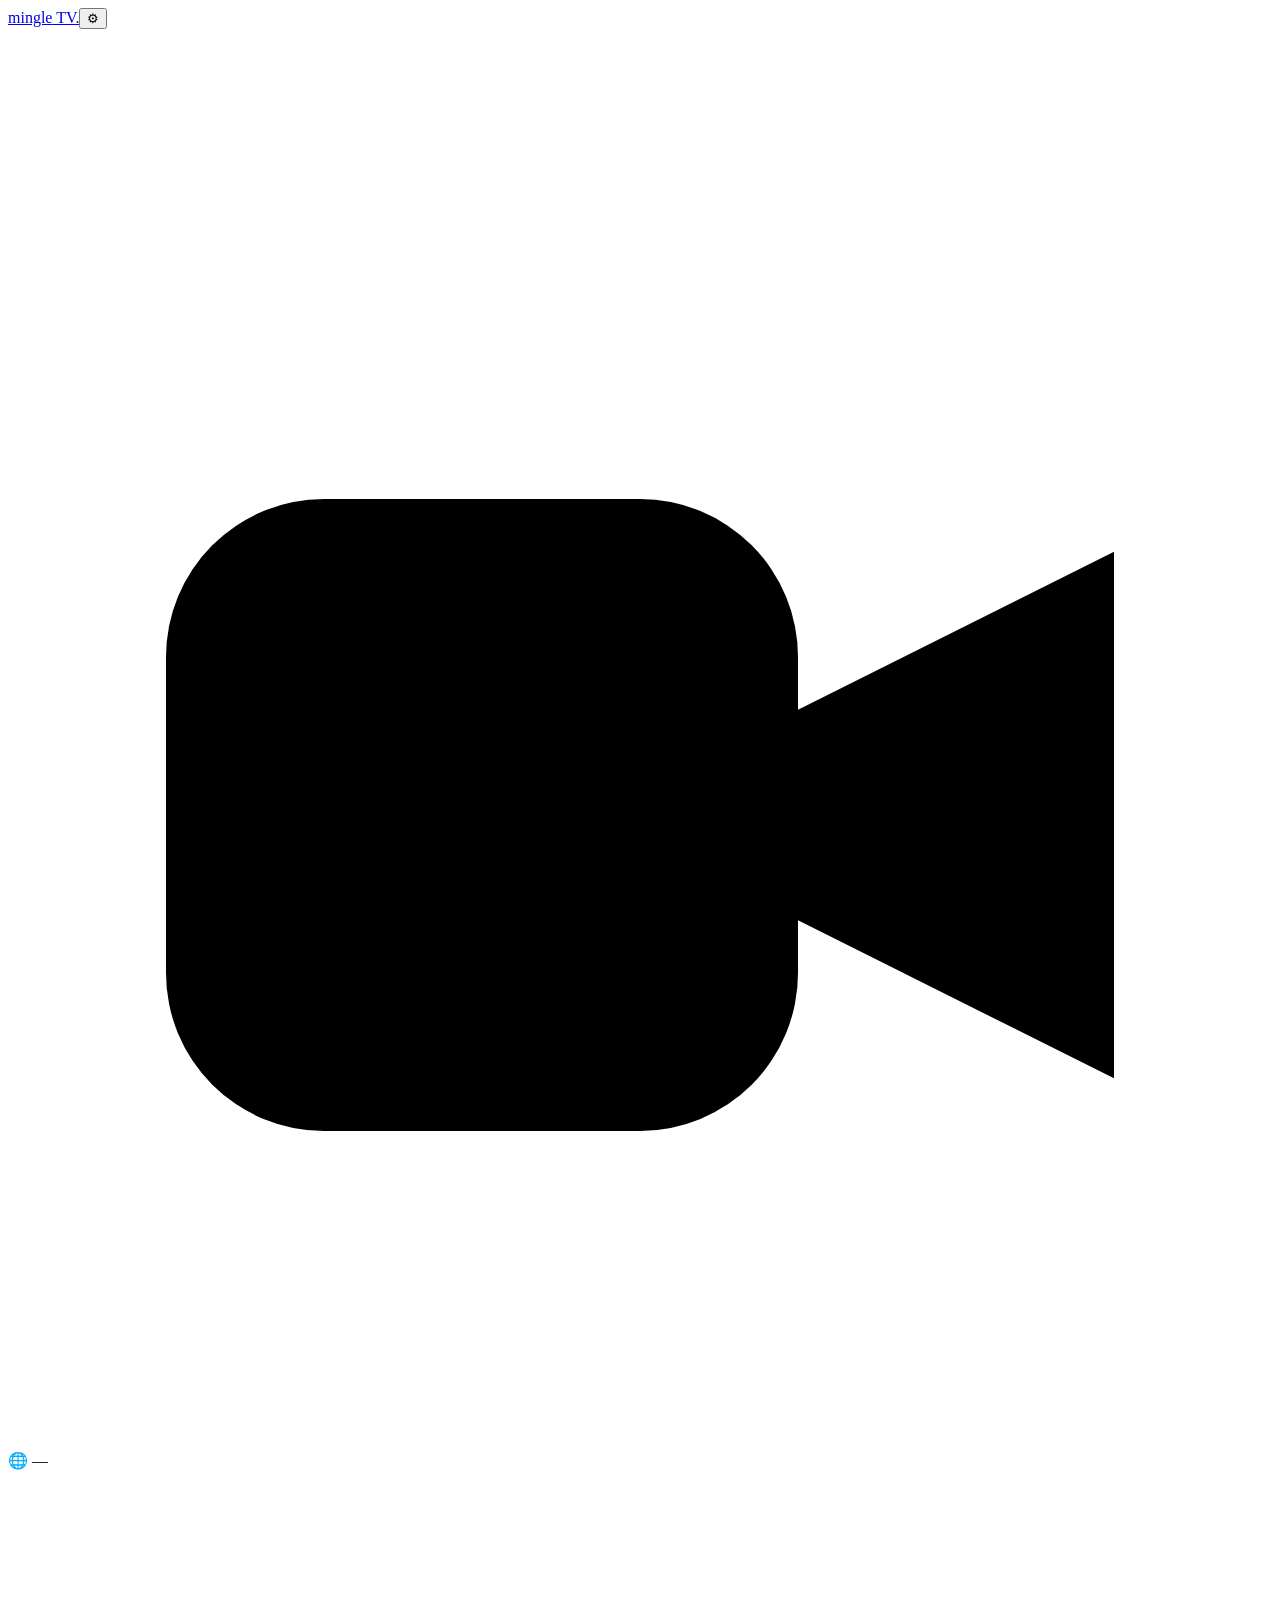
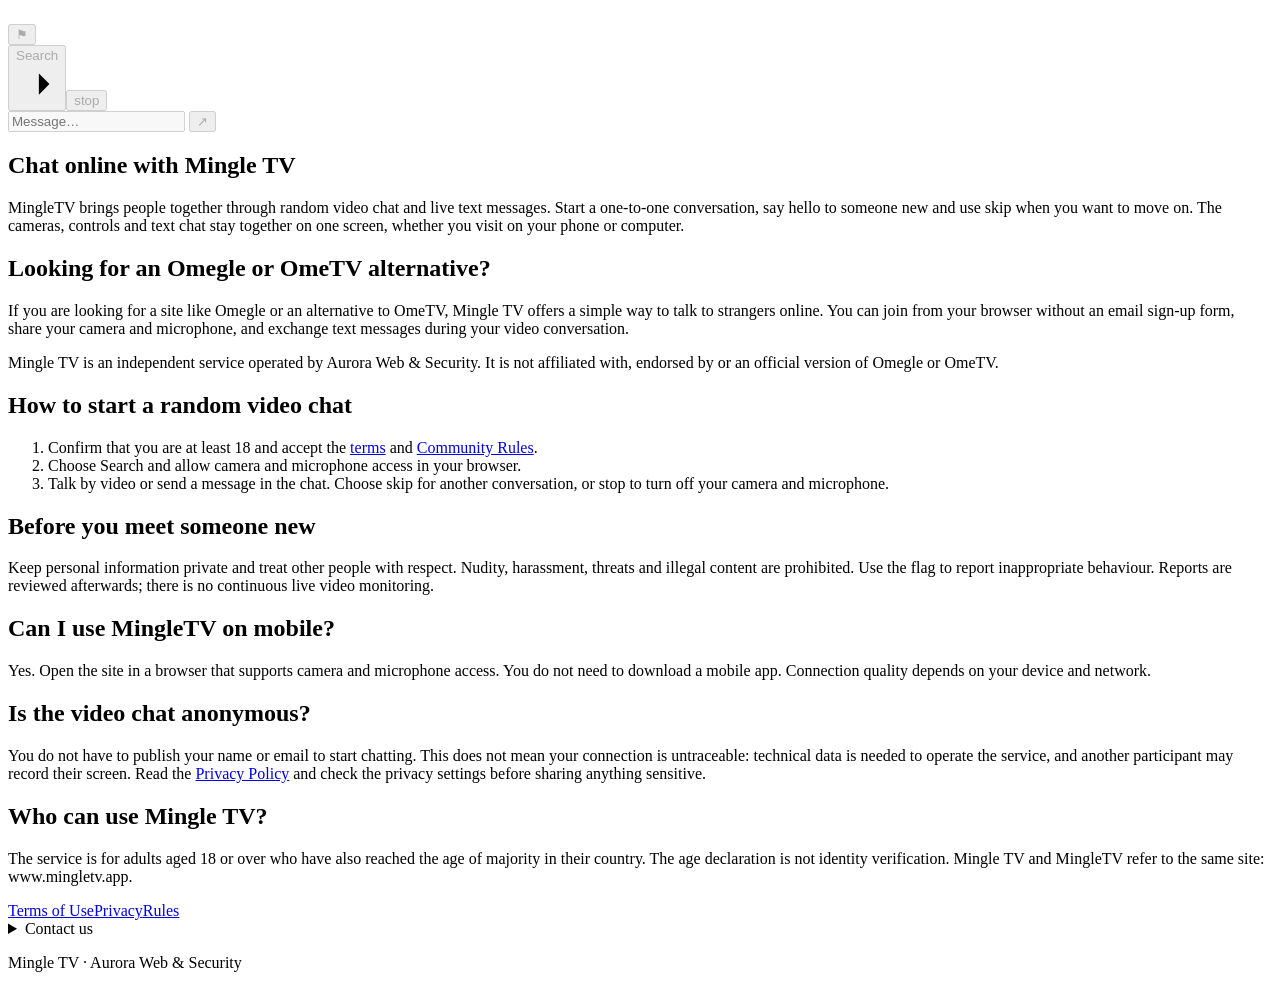
==== public/index.html @ ba4afce9 "Add public SEO metadata, discoverable content and sitemap" ====
﻿<!doctype html>
<html lang="en">
<head><meta charset="UTF-8"><meta name="viewport" content="width=device-width,initial-scale=1"><meta name="theme-color" content="#101211"><title>Mingle TV — Chat Online &amp; Random Video Chat</title><meta name="description" content="Chat online with MingleTV: meet new people through random video chat and live text messages. An independent Omegle and OmeTV alternative for adults 18+."><link rel="canonical" href="https://www.mingletv.app/"><meta name="robots" content="index,follow,max-image-preview:large"><meta property="og:type" content="website"><meta property="og:site_name" content="Mingle TV"><meta property="og:title" content="Mingle TV — Chat Online &amp; Random Video Chat"><meta property="og:description" content="Meet new people in one-to-one video conversations. Live text chat, easy skip controls, and no email sign-up form. Adults 18+."><meta property="og:url" content="https://www.mingletv.app/"><link rel="icon" href="/favicon.svg" type="image/svg+xml"><link rel="stylesheet" href="/style.css"><script src="/config.js" defer></script><script src="/legal.js" defer></script><script src="/privacy.js" defer></script><script src="/app.js" defer></script></head>
<body class="chat-page">
<header><a href="/" aria-label="Mingle TV home">mingle<span> TV.</span></a><button id="privacyOpen" class="quiet" aria-label="Privacy and settings" title="Privacy and settings">⚙</button></header>
<main class="chat-layout">
<section class="videos" aria-label="Video conversation">
<div class="video-panel" id="localPanel">
<video id="localVideo" autoplay playsinline muted aria-label="Your camera"></video>
<div class="placeholder" id="localPlaceholder" aria-hidden="true"><svg viewBox="0 0 24 24"><rect x="3" y="6" width="12" height="12" rx="3"/><path d="m15 10 6-3v10l-6-3"/></svg></div>
<span class="country" id="localCountry" aria-label="Your country">🌐 —</span>
</div>
<div class="video-panel" id="remotePanel" data-state="idle">
<video id="remoteVideo" autoplay playsinline aria-label="Stranger camera"></video>
<div class="placeholder" id="remotePlaceholder" aria-hidden="true"><span class="search-ring"></span></div>
<span class="country" id="remoteCountry" aria-label="Stranger country" hidden>🌐 —</span>
<button id="reportOpen" class="quiet report-open" aria-label="Report this person" title="Report this person" disabled>⚑</button>
</div>
</section>
<div class="controls-panel">
<div class="actions"><button id="start" disabled><span id="buttonLabel">Search</span><svg viewBox="0 0 24 24" aria-hidden="true"><path d="M4 12h15m-6-6 6 6-6 6"/></svg></button><button id="stop" disabled>stop</button></div>
<p id="error" role="alert" hidden></p>
</div>
<section class="chat" aria-label="Text chat">
<div id="messages" role="log" aria-live="polite" aria-label="Messages"></div>
<form id="chatForm">
<input id="message" aria-label="Your message" placeholder="Message…" maxlength="2000" autocomplete="off" disabled>
<button id="send" aria-label="Send" disabled>↗</button>
</form>
</section>
<span id="status" class="sr-only" role="status" aria-live="polite"></span>
</main>
<footer class="site-footer">
<section class="site-intro" aria-labelledby="aboutTitle" itemscope itemtype="https://schema.org/WebSite">
<meta itemprop="name" content="Mingle TV"><meta itemprop="alternateName" content="MingleTV"><link itemprop="url" href="https://www.mingletv.app/">
<h1 id="aboutTitle">Chat online with Mingle TV</h1>
<p>MingleTV brings people together through random video chat and live text messages. Start a one-to-one conversation, say hello to someone new and use skip when you want to move on. The cameras, controls and text chat stay together on one screen, whether you visit on your phone or computer.</p>
<div class="intro-columns"><div><h2>Looking for an Omegle or OmeTV alternative?</h2>
<p>If you are looking for a site like Omegle or an alternative to OmeTV, Mingle TV offers a simple way to talk to strangers online. You can join from your browser without an email sign-up form, share your camera and microphone, and exchange text messages during your video conversation.</p>
<p>Mingle TV is an independent service operated by Aurora Web &amp; Security. It is not affiliated with, endorsed by or an official version of Omegle or OmeTV.</p>
<h2>How to start a random video chat</h2>
<ol><li>Confirm that you are at least 18 and accept the <a href="/terms">terms</a> and <a href="/rules">Community Rules</a>.</li><li>Choose Search and allow camera and microphone access in your browser.</li><li>Talk by video or send a message in the chat. Choose skip for another conversation, or stop to turn off your camera and microphone.</li></ol></div>
<div><h2>Before you meet someone new</h2>
<p>Keep personal information private and treat other people with respect. Nudity, harassment, threats and illegal content are prohibited. Use the flag to report inappropriate behaviour. Reports are reviewed afterwards; there is no continuous live video monitoring.</p>
<h2>Can I use MingleTV on mobile?</h2><p>Yes. Open the site in a browser that supports camera and microphone access. You do not need to download a mobile app. Connection quality depends on your device and network.</p>
<h2>Is the video chat anonymous?</h2><p>You do not have to publish your name or email to start chatting. This does not mean your connection is untraceable: technical data is needed to operate the service, and another participant may record their screen. Read the <a href="/privacy">Privacy Policy</a> and check the privacy settings before sharing anything sensitive.</p>
<h2>Who can use Mingle TV?</h2><p>The service is for adults aged 18 or over who have also reached the age of majority in their country. The age declaration is not identity verification. Mingle TV and MingleTV refer to the same site: www.mingletv.app.</p></div></div>
</section>
<nav class="legal-links" aria-label="Legal information"><a href="/terms">Terms of Use</a><a href="/privacy">Privacy</a><a href="/rules">Rules</a></nav>
<details class="contact-box"><summary>Contact us</summary><form id="contactForm"><label>First name<input id="contactFirstName" maxlength="100" autocomplete="given-name" required></label><label>Last name<input id="contactLastName" maxlength="100" autocomplete="family-name" required></label><label>Email<input id="contactEmail" type="email" maxlength="320" autocomplete="email" required></label><label>Message<textarea id="contactMessage" maxlength="5000" required></textarea></label><button type="submit">Send message</button><p id="contactNotice" role="status"></p></form></details>
<p class="footer-brand">Mingle TV · Aurora Web &amp; Security</p>
</footer>
<dialog id="privacyDialog"><h2>Privacy</h2>
<form id="privacyForm"><label class="check"><input id="hideCountry" type="checkbox"> Hide my country from my partner</label><label class="check"><input id="relayOnly" type="checkbox"> Hide my IP from my partner using a relay</label><p id="relayHint"></p><label class="check"><input id="analyticsConsent" type="checkbox"> Include me in unique visitor statistics</label><p>Optional. With your permission, a random identifier is saved in this browser. You can withdraw your permission here.</p><button type="submit">Save</button></form>
<details><summary>My data and rights</summary><div id="privacyText"></div></details>
<details><summary>Rules</summary><p>Adults only. Nudity, harassment, hate, threats, scams and illegal content are prohibited. Use the flag to report inappropriate behaviour and leave the conversation. Reports are reviewed afterwards; administrators do not monitor video live.</p><p><a href="/rules" target="_blank" rel="noopener">Read the full rules</a> · <a href="/terms" target="_blank" rel="noopener">Terms of Use</a> · <a href="/privacy" target="_blank" rel="noopener">Privacy Policy</a></p></details>
<p id="privacyNotice" role="status"></p><form method="dialog"><button class="quiet">Close</button></form></dialog>
<dialog id="reportDialog"><h2>Report this person</h2><form id="reportForm"><label>Reason<select id="reportReason" required><option value="Nudité / contenu sexuel">Nudity / sexual content</option><option value="Harcèlement / haine">Harassment / hate</option><option value="Mineur présumé">Suspected minor</option><option value="Violence / menace">Violence / threats</option><option value="Spam / escroquerie">Spam / scams</option><option value="Autre">Other</option></select></label><label>Optional details<textarea id="reportDetails" maxlength="1000" placeholder="Describe the issue without adding unnecessary personal information."></textarea></label><p>The reason, details, time and this person’s connection IP will be sent to the administrators. No video capture or chat history is attached. Sending the report ends the conversation.</p><button id="reportSend">Send report</button><p id="reportNotice" role="status"></p></form><form method="dialog"><button class="quiet">Cancel</button></form></dialog>
<dialog id="ageDialog" aria-labelledby="ageTitle" aria-describedby="ageDescription">
<h2 id="ageTitle">Adults only</h2>
<p id="ageDescription">You must be at least 18 and the age of majority in your country to use Mingle TV.</p>
<form id="ageForm"><label class="check"><input id="adultConfirmed" type="checkbox" required><span>I am 18 or older and accept the <a href="/terms" target="_blank" rel="noopener">Terms</a> and <a href="/rules" target="_blank" rel="noopener">Community Rules</a>.</span></label>
<div class="age-actions"><button id="ageContinue" type="submit" disabled>Continue</button><button id="ageUnder18" type="button" class="quiet">I am under 18</button></div></form>
</dialog>
</body></html>
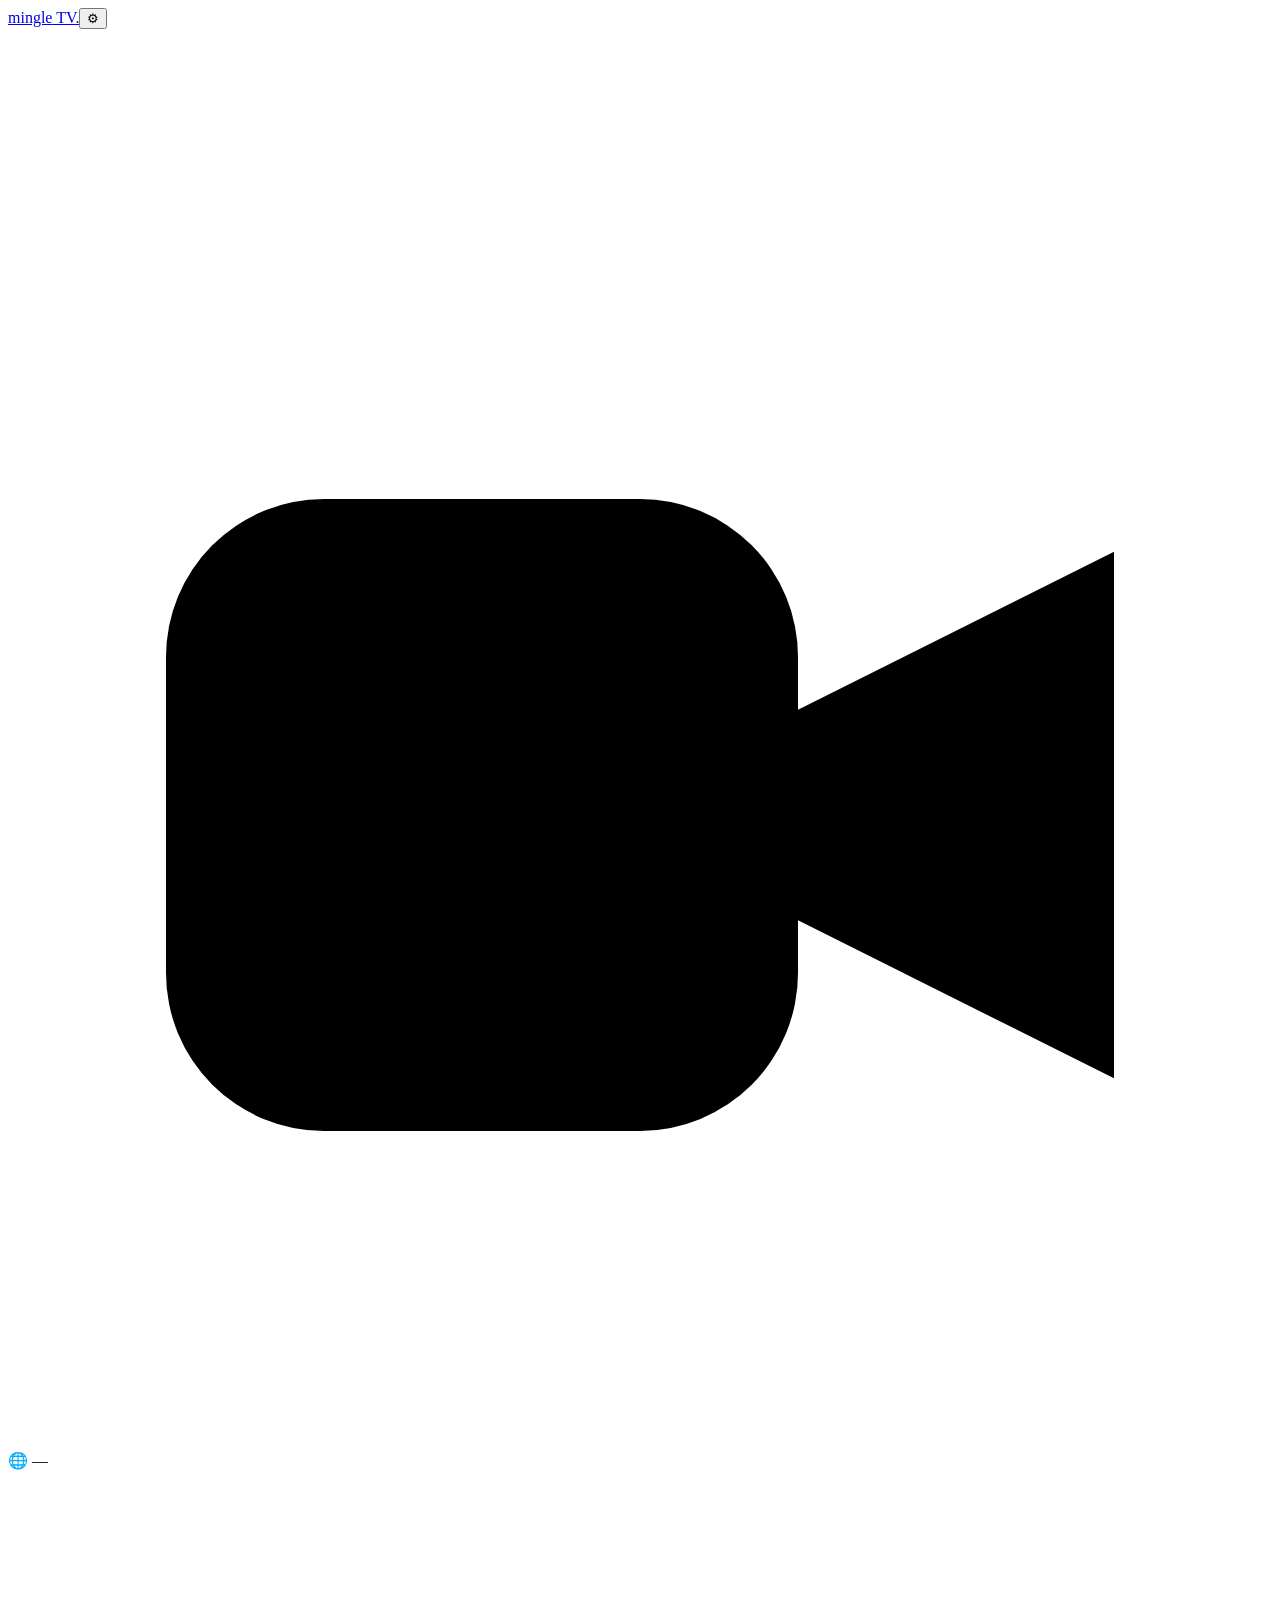
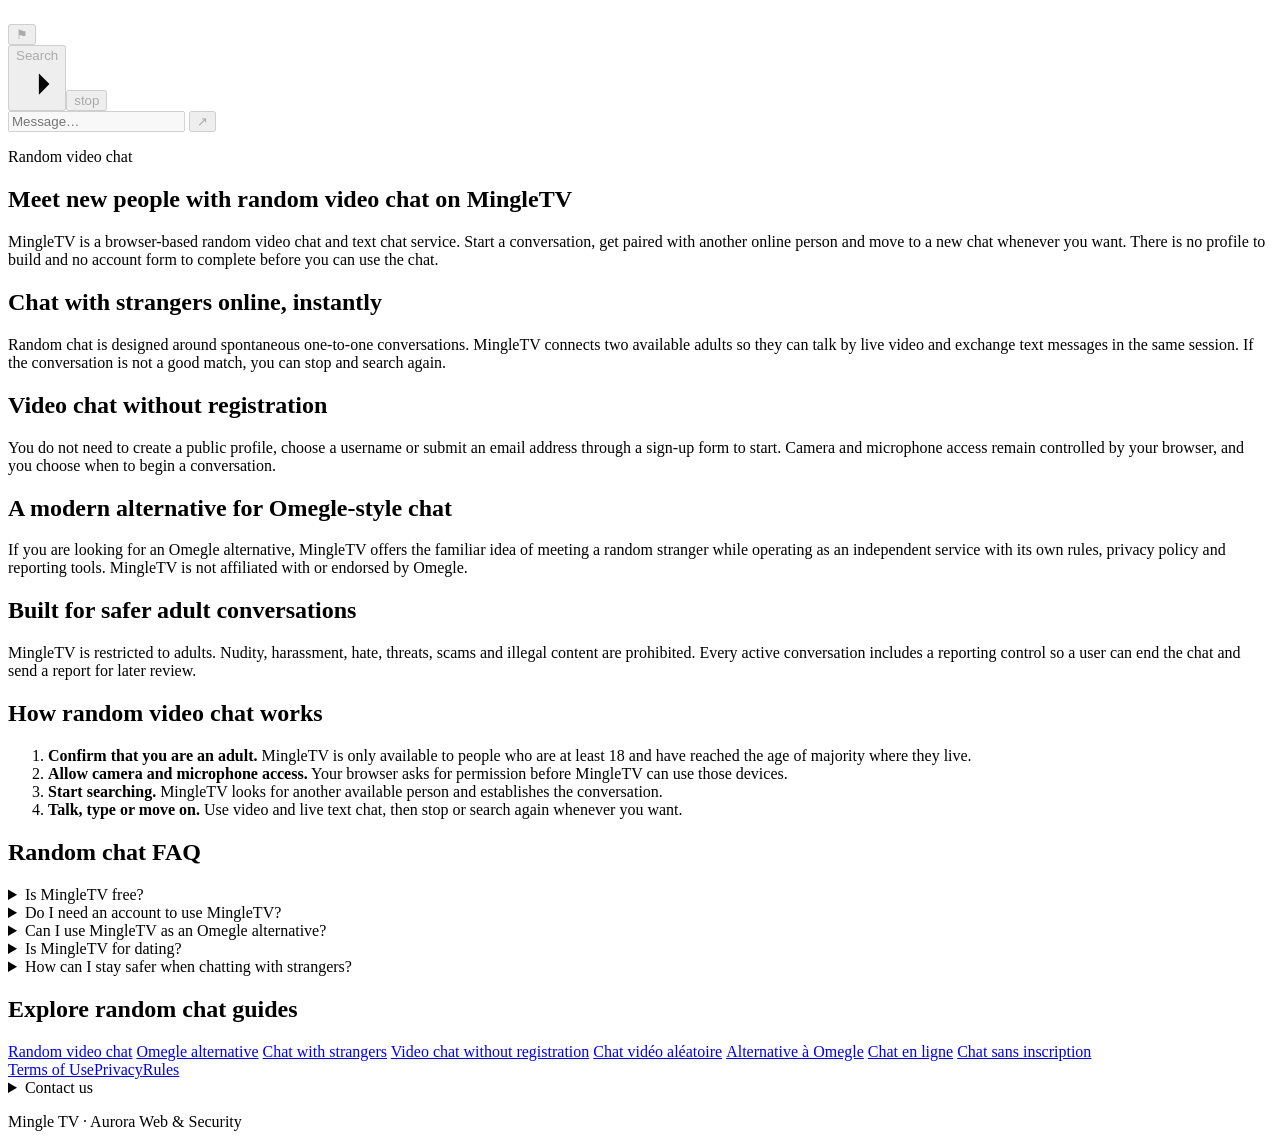
==== commit 5ef5a165: "Integrate latest admin navigation and SEO with interactive analytics" ====
--- a/public/index.html
+++ b/public/index.html
@@ -1,6 +1,66 @@
-﻿<!doctype html>
+<!doctype html>
 <html lang="en">
-<head><meta charset="UTF-8"><meta name="viewport" content="width=device-width,initial-scale=1"><meta name="theme-color" content="#101211"><title>Mingle TV — Chat Online &amp; Random Video Chat</title><meta name="description" content="Chat online with MingleTV: meet new people through random video chat and live text messages. An independent Omegle and OmeTV alternative for adults 18+."><link rel="canonical" href="https://www.mingletv.app/"><meta name="robots" content="index,follow,max-image-preview:large"><meta property="og:type" content="website"><meta property="og:site_name" content="Mingle TV"><meta property="og:title" content="Mingle TV — Chat Online &amp; Random Video Chat"><meta property="og:description" content="Meet new people in one-to-one video conversations. Live text chat, easy skip controls, and no email sign-up form. Adults 18+."><meta property="og:url" content="https://www.mingletv.app/"><link rel="icon" href="/favicon.svg" type="image/svg+xml"><link rel="stylesheet" href="/style.css"><script src="/config.js" defer></script><script src="/legal.js" defer></script><script src="/privacy.js" defer></script><script src="/app.js" defer></script></head>
+<head>
+<meta charset="UTF-8">
+<meta name="viewport" content="width=device-width,initial-scale=1">
+<meta name="theme-color" content="#101211">
+<title>MingleTV - Random Video Chat &amp; Chat With Strangers Online</title>
+<meta name="description" content="MingleTV is a free random video chat. Meet and chat with strangers online by live video or text, instantly and without creating an account.">
+<meta name="robots" content="index,follow,max-snippet:-1,max-image-preview:large,max-video-preview:-1">
+<meta name="googlebot" content="index,follow,max-snippet:-1,max-image-preview:large,max-video-preview:-1">
+<meta name="application-name" content="MingleTV">
+<link rel="canonical" href="https://www.mingletv.app/">
+<link rel="icon" href="/favicon.png" type="image/png" sizes="96x96">
+<link rel="stylesheet" href="/style.css">
+<meta property="og:type" content="website">
+<meta property="og:site_name" content="MingleTV">
+<meta property="og:title" content="MingleTV — Random Video Chat &amp; Chat With Strangers">
+<meta property="og:description" content="Meet new people with free random video chat and live text chat, without creating an account.">
+<meta property="og:url" content="https://www.mingletv.app/">
+<meta property="og:image" content="https://www.mingletv.app/og-image.png">
+<meta property="og:image:width" content="1200">
+<meta property="og:image:height" content="630">
+<meta property="og:image:alt" content="MingleTV random video chat">
+<meta name="twitter:card" content="summary_large_image">
+<meta name="twitter:title" content="MingleTV — Random Video Chat">
+<meta name="twitter:description" content="Chat with strangers online by random live video or text on MingleTV.">
+<meta name="twitter:image" content="https://www.mingletv.app/og-image.png">
+<script type="application/ld+json">
+{
+  "@context": "https://schema.org",
+  "@graph": [
+    {
+      "@type": "WebSite",
+      "@id": "https://www.mingletv.app/#website",
+      "url": "https://www.mingletv.app/",
+      "name": "MingleTV",
+      "alternateName": ["Mingle TV"],
+      "description": "Random video chat and live text chat.",
+      "inLanguage": "en"
+    },
+    {
+      "@type": "WebApplication",
+      "@id": "https://www.mingletv.app/#app",
+      "name": "MingleTV",
+      "url": "https://www.mingletv.app/",
+      "applicationCategory": "CommunicationApplication",
+      "operatingSystem": "Any",
+      "browserRequirements": "Requires a modern browser with WebRTC support",
+      "isAccessibleForFree": true,
+      "description": "A browser-based random video chat service that connects strangers for live video and text conversations.",
+      "publisher": {
+        "@type": "Organization",
+        "name": "Aurora Web & Security"
+      }
+    }
+  ]
+}
+</script>
+<script src="/config.js" defer></script>
+<script src="/legal.js" defer></script>
+<script src="/privacy.js" defer></script>
+<script src="/app.js" defer></script>
+</head>
 <body class="chat-page">
 <header><a href="/" aria-label="Mingle TV home">mingle<span> TV.</span></a><button id="privacyOpen" class="quiet" aria-label="Privacy and settings" title="Privacy and settings">⚙</button></header>
 <main class="chat-layout">
@@ -30,22 +90,79 @@
 </section>
 <span id="status" class="sr-only" role="status" aria-live="polite"></span>
 </main>
+<section class="seo-home" aria-labelledby="seo-home-title">
+  <div class="seo-shell">
+    <p class="seo-eyebrow">Random video chat</p>
+    <h1 id="seo-home-title">Meet new people with random video chat on MingleTV</h1>
+    <p class="seo-lead">MingleTV is a browser-based random video chat and text chat service. Start a conversation, get paired with another online person and move to a new chat whenever you want. There is no profile to build and no account form to complete before you can use the chat.</p>
+
+    <div class="seo-grid">
+      <article>
+        <h2>Chat with strangers online, instantly</h2>
+        <p>Random chat is designed around spontaneous one-to-one conversations. MingleTV connects two available adults so they can talk by live video and exchange text messages in the same session. If the conversation is not a good match, you can stop and search again.</p>
+      </article>
+      <article>
+        <h2>Video chat without registration</h2>
+        <p>You do not need to create a public profile, choose a username or submit an email address through a sign-up form to start. Camera and microphone access remain controlled by your browser, and you choose when to begin a conversation.</p>
+      </article>
+      <article>
+        <h2>A modern alternative for Omegle-style chat</h2>
+        <p>If you are looking for an Omegle alternative, MingleTV offers the familiar idea of meeting a random stranger while operating as an independent service with its own rules, privacy policy and reporting tools. MingleTV is not affiliated with or endorsed by Omegle.</p>
+      </article>
+      <article>
+        <h2>Built for safer adult conversations</h2>
+        <p>MingleTV is restricted to adults. Nudity, harassment, hate, threats, scams and illegal content are prohibited. Every active conversation includes a reporting control so a user can end the chat and send a report for later review.</p>
+      </article>
+    </div>
+
+    <section class="seo-steps" aria-labelledby="how-it-works-title">
+      <h2 id="how-it-works-title">How random video chat works</h2>
+      <ol>
+        <li><strong>Confirm that you are an adult.</strong> MingleTV is only available to people who are at least 18 and have reached the age of majority where they live.</li>
+        <li><strong>Allow camera and microphone access.</strong> Your browser asks for permission before MingleTV can use those devices.</li>
+        <li><strong>Start searching.</strong> MingleTV looks for another available person and establishes the conversation.</li>
+        <li><strong>Talk, type or move on.</strong> Use video and live text chat, then stop or search again whenever you want.</li>
+      </ol>
+    </section>
+
+    <section class="seo-faq" aria-labelledby="faq-title">
+      <h2 id="faq-title">Random chat FAQ</h2>
+      <details>
+        <summary>Is MingleTV free?</summary>
+        <p>The current version of MingleTV has no subscription or purchase requirement. You may still pay your normal internet or mobile data costs.</p>
+      </details>
+      <details>
+        <summary>Do I need an account to use MingleTV?</summary>
+        <p>No public account or sign-up form is required to start random video chat. The service may create technical session identifiers needed to operate the connection, as explained in the Privacy Policy.</p>
+      </details>
+      <details>
+        <summary>Can I use MingleTV as an Omegle alternative?</summary>
+        <p>Yes, if what you want is the random one-to-one conversation format. MingleTV is an independent random video chat service and is not affiliated with Omegle.</p>
+      </details>
+      <details>
+        <summary>Is MingleTV for dating?</summary>
+        <p>MingleTV is a random conversation service, not a dating profile platform. People may meet new people through the service, but all conversations must follow the Community Rules.</p>
+      </details>
+      <details>
+        <summary>How can I stay safer when chatting with strangers?</summary>
+        <p>Do not share passwords, financial information, your home address or unnecessary identifying details. Leave any conversation that makes you uncomfortable and use the report button when someone breaks the rules.</p>
+      </details>
+    </section>
+
+    <nav class="seo-topic-links" aria-label="Explore MingleTV">
+      <h2>Explore random chat guides</h2>
+      <a href="/en/random-video-chat">Random video chat</a>
+      <a href="/en/omegle-alternative">Omegle alternative</a>
+      <a href="/en/chat-with-strangers">Chat with strangers</a>
+      <a href="/en/video-chat-without-registration">Video chat without registration</a>
+      <a href="/fr/chat-video-aleatoire" lang="fr">Chat vidéo aléatoire</a>
+      <a href="/fr/alternative-omegle" lang="fr">Alternative à Omegle</a>
+      <a href="/fr/chat-en-ligne" lang="fr">Chat en ligne</a>
+      <a href="/fr/chat-sans-inscription" lang="fr">Chat sans inscription</a>
+    </nav>
+  </div>
+</section>
 <footer class="site-footer">
-<section class="site-intro" aria-labelledby="aboutTitle" itemscope itemtype="https://schema.org/WebSite">
-<meta itemprop="name" content="Mingle TV"><meta itemprop="alternateName" content="MingleTV"><link itemprop="url" href="https://www.mingletv.app/">
-<h1 id="aboutTitle">Chat online with Mingle TV</h1>
-<p>MingleTV brings people together through random video chat and live text messages. Start a one-to-one conversation, say hello to someone new and use skip when you want to move on. The cameras, controls and text chat stay together on one screen, whether you visit on your phone or computer.</p>
-<div class="intro-columns"><div><h2>Looking for an Omegle or OmeTV alternative?</h2>
-<p>If you are looking for a site like Omegle or an alternative to OmeTV, Mingle TV offers a simple way to talk to strangers online. You can join from your browser without an email sign-up form, share your camera and microphone, and exchange text messages during your video conversation.</p>
-<p>Mingle TV is an independent service operated by Aurora Web &amp; Security. It is not affiliated with, endorsed by or an official version of Omegle or OmeTV.</p>
-<h2>How to start a random video chat</h2>
-<ol><li>Confirm that you are at least 18 and accept the <a href="/terms">terms</a> and <a href="/rules">Community Rules</a>.</li><li>Choose Search and allow camera and microphone access in your browser.</li><li>Talk by video or send a message in the chat. Choose skip for another conversation, or stop to turn off your camera and microphone.</li></ol></div>
-<div><h2>Before you meet someone new</h2>
-<p>Keep personal information private and treat other people with respect. Nudity, harassment, threats and illegal content are prohibited. Use the flag to report inappropriate behaviour. Reports are reviewed afterwards; there is no continuous live video monitoring.</p>
-<h2>Can I use MingleTV on mobile?</h2><p>Yes. Open the site in a browser that supports camera and microphone access. You do not need to download a mobile app. Connection quality depends on your device and network.</p>
-<h2>Is the video chat anonymous?</h2><p>You do not have to publish your name or email to start chatting. This does not mean your connection is untraceable: technical data is needed to operate the service, and another participant may record their screen. Read the <a href="/privacy">Privacy Policy</a> and check the privacy settings before sharing anything sensitive.</p>
-<h2>Who can use Mingle TV?</h2><p>The service is for adults aged 18 or over who have also reached the age of majority in their country. The age declaration is not identity verification. Mingle TV and MingleTV refer to the same site: www.mingletv.app.</p></div></div>
-</section>
 <nav class="legal-links" aria-label="Legal information"><a href="/terms">Terms of Use</a><a href="/privacy">Privacy</a><a href="/rules">Rules</a></nav>
 <details class="contact-box"><summary>Contact us</summary><form id="contactForm"><label>First name<input id="contactFirstName" maxlength="100" autocomplete="given-name" required></label><label>Last name<input id="contactLastName" maxlength="100" autocomplete="family-name" required></label><label>Email<input id="contactEmail" type="email" maxlength="320" autocomplete="email" required></label><label>Message<textarea id="contactMessage" maxlength="5000" required></textarea></label><button type="submit">Send message</button><p id="contactNotice" role="status"></p></form></details>
 <p class="footer-brand">Mingle TV · Aurora Web &amp; Security</p>
